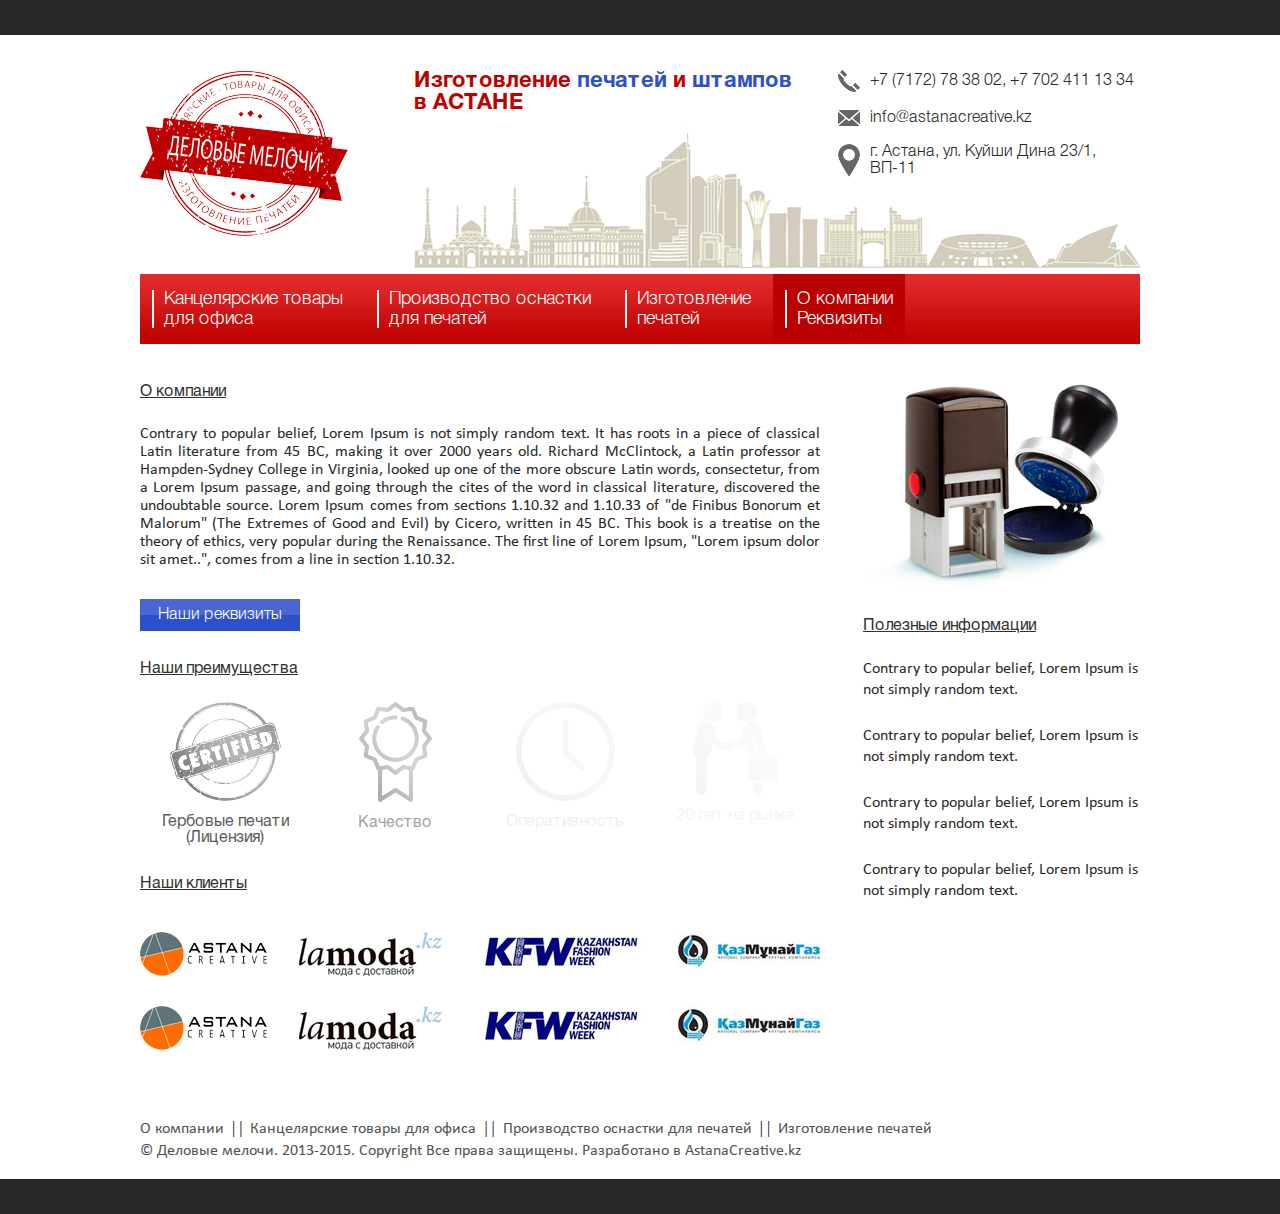
==== index.html @ 38caa1ec "first commit" ====
<!DOCTYPE html>
<html lang="en">
<head>
	<meta charset="UTF-8">
	<title>Деловые мелочи</title>
	<script type="text/javascript" src="http://code.jquery.com/jquery-2.1.4.js"></script>
	<link rel="stylesheet" type="text/css" href="css/reset.css">
	<link rel="stylesheet" type="text/css" href="css/style.css">
	<link rel="stylesheet" type="text/css" href="css/slide.css">
	<link rel="stylesheet" href="css/jquery.fancybox.css?v=2.1.5" type="text/css" media="screen" />
	<script type="text/javascript" src="js/jquery.fancybox.pack.js?v=2.1.5"></script>
	<script src="js/app.js" type="text/javascript"></script>
</head>
<body>
	<header>
		<div class="top_line"></div>
		<div class="cr">
			<div class="head">
				<div class="logo">
					<a href="/">
						<img src="img/logo.png" alt=""/>
					</a>
				</div>
				<div class="head_text">
					Изготовление
					<span>печатей</span>
					и
					<span>штампов</span>
					<br>в АСТАНЕ</div>
				<div class="head_contact">
					<div class="head_contact_item phone">+7 (7172) 78 38 02, +7 702 411 13 34</div>
					<div class="head_contact_item mail">info@astanacreative.kz</div>
					<div class="head_contact_item address">
						г. Астана, ул. Куйши Дина 23/1,
ВП-11
					</div>
				</div>
				<div class="head_img">
					<img src="img/head_img.png" alt=""/>
				</div>
			</div>
			<div class="menu_container">
				<ul class="menu">
					<li>
						<a href="">
							Канцелярские товары
							<br>для офиса</a>
					</li>
					<li>
						<a href="">
							Производство оснастки
							<br>для печатей</a>
					</li>
					<li>
						<a href="">
							Изготовление
							<br>печатей</a>
					</li>
					<li>
						<a href="" class="active" >
							О компании
							<br>Реквизиты</a>
					</li>
				</ul>
			</div>
		</div>

	</header>
	<div class="container">
		<div class="cr">
			<div class="content">
			<div class="title">О компании</div>
				<p>
					Contrary to popular belief, Lorem Ipsum is not simply random text. It has roots in a piece of classical Latin literature from 45 BC, making it over 2000 years old. Richard McClintock, a Latin professor at Hampden-Sydney College in Virginia, looked up one of the more obscure Latin words, consectetur, from a Lorem Ipsum passage, and going through the cites of the word in classical literature, discovered the undoubtable source. Lorem Ipsum comes from sections 1.10.32 and 1.10.33 of "de Finibus Bonorum et Malorum" (The Extremes of Good and Evil) by Cicero, written in 45 BC. This book is a treatise on the theory of ethics, very popular during the Renaissance. The first line of Lorem Ipsum, "Lorem ipsum dolor sit amet..", comes from a line in section 1.10.32.
				</p>
				<div class="button rekvizit">
					Наши реквизиты
				</div>
				<div class="title">Наши преимущества</div>
				<div class="advantages" >
					<div class="advantages_item"  id="pre1">
						<img src="img/pre1.png" alt=""/>
						<a href="" class="title_advantages">Гербовые печати
(Лицензия)</a>
					</div>
					<div class="advantages_item"  id="pre2">
						<img src="img/pre2.png" alt=""/>
						<a href="" class="title_advantages">Качество</a>
					</div>
					<div class="advantages_item"  id="pre3">
						<img src="img/pre3.png" alt=""/>
						<a href="" class="title_advantages">Оперативность</a>
					</div>
					<div class="advantages_item"  id="pre4">
						<img src="img/pre4.png" alt=""/>
						<a href="" class="title_advantages">20 лет
на рынке</a>
					</div>
				</div>
				<div class="title">Наши клиенты</div>
				<div class="partners">
					<div class="partners_item">
						<a href="" targer="_blank">
							<img src="img/creative.png" alt=""/>
						</a>
					</div>
					<div class="partners_item">
						<a href="" targer="_blank">
							<img src="img/lamoda.png" alt=""/>
						</a>
					</div>
					<div class="partners_item">
						<a href="" targer="_blank">
							<img src="img/kfw.png" alt=""/>
						</a>
					</div>
					<div class="partners_item">
						<a href="" targer="_blank">
							<img src="img/kazmunai.png" alt=""/>
						</a>
					</div>
					<div class="partners_item">
						<a href="" targer="_blank">
							<img src="img/creative.png" alt=""/>
						</a>
					</div>
					<div class="partners_item">
						<a href="" targer="_blank">
							<img src="img/lamoda.png" alt=""/>
						</a>
					</div>
					<div class="partners_item">
						<a href="" targer="_blank">
							<img src="img/kfw.png" alt=""/>
						</a>
					</div>
					<div class="partners_item">
						<a href="" targer="_blank">
							<img src="img/kazmunai.png" alt=""/>
						</a>
					</div>
				</div>
			</div>
			<div class="side_bar">
				<img src="img/sider_bar.png" alt="">
				<div class="title">Полезные информации</div>
				<div class="side_bar_list">
					<ul>
						<li class="side_bar_list_item">
							<a href="">Contrary to popular belief, Lorem Ipsum is not simply random text.</a>
						</li>
						<li class="side_bar_list_item">
							<a href="">Contrary to popular belief, Lorem Ipsum is not simply random text.</a>
						</li>
						<li class="side_bar_list_item">
							<a href="">Contrary to popular belief, Lorem Ipsum is not simply random text.</a>
						</li>
						<li class="side_bar_list_item">
							<a href="">Contrary to popular belief, Lorem Ipsum is not simply random text.</a>
						</li>
					</ul>
				</div>
			</div>
		</div>
	</div>
	<footer >

		<div class="cr">

			<ul class="menu_footer">
				<li><a href="">О компании</a>
				| |</li>
				<li><a href="">Канцелярские товары для офиса</a>
				| |</li>
				<li><a href="">Производство оснастки для печатей</a>
				| |</li>
				<li><a href="">Изготовление печатей</a>
				</li>

			</ul>
			<div class="developed">
				<p>© Деловые мелочи. 2013-2015. Copyright Все права защищены. Разработано в <a href="" tager="_blank">AstanaCreative.kz</a></p>
			</div>
		</div>
	</footer>
	<div class="top_line"></div>
</body>
</html>
---- css/style.css ----
/* font-family: "Calibri"; */
@font-face {
    font-family: "Calibri";
    src: url("../fonts/Calibri/Calibri.eot");
    src: url("../fonts/Calibri/Calibri.eot?#iefix")format("embedded-opentype"),
    url("../fonts/Calibri/Calibri.woff") format("woff"),
    url("../fonts/Calibri/Calibri.ttf") format("truetype");
    font-style: normal;
    font-weight: normal;
}
@font-face {
    font-family: "Calibri-Bold";
    src: url("../fonts/Calibri-Bold/Calibri-Bold.eot");
    src: url("../fonts/Calibri-Bold/Calibri-Bold.eot?#iefix")format("embedded-opentype"),
    url("../fonts/Calibri-Bold/Calibri-Bold.woff") format("woff"),
    url("../fonts/Calibri-Bold/Calibri-Bold.ttf") format("truetype");
    font-style: normal;
    font-weight: normal;
}
/* font-family: "Helvetica-Bold"; */
@font-face {
    font-family: "Helvetica-Bold";
    src: url("../fonts/HelveticaNeueCyr-Bold/HelveticaNeueCyr-Bold.eot");
    src: url("../fonts/HelveticaNeueCyr-Bold/HelveticaNeueCyr-Bold.eot?#iefix")format("embedded-opentype"),
    url("../fonts/HelveticaNeueCyr-Bold/HelveticaNeueCyr-Bold.woff") format("woff"),
    url("../fonts/HelveticaNeueCyr-Bold/HelveticaNeueCyr-Bold.ttf") format("truetype");
    font-style: normal;
    font-weight: normal;
}
/* font-family: "HelveticaNeueCyr-Light"; */
@font-face {
    font-family: "Helvetica-Light";
    src: url("../fonts/HelveticaNeueCyr-Light/HelveticaNeueCyr-Light.eot");
    src: url("../fonts/HelveticaNeueCyr-Light/HelveticaNeueCyr-Light.eot?#iefix")format("embedded-opentype"),
    url("../fonts/HelveticaNeueCyr-Light/HelveticaNeueCyr-Light.woff") format("woff"),
    url("../fonts/HelveticaNeueCyr-Light/HelveticaNeueCyr-Light.ttf") format("truetype");
    font-style: normal;
    font-weight: normal;
}
@font-face {
    font-family: "Helvetica-Roman";
    src: url("../fonts/HelveticaNeueCyr-Roman/HelveticaNeueCyr-Roman.eot");
    src: url("../fonts/HelveticaNeueCyr-Roman/HelveticaNeueCyr-Roman.eot?#iefix")format("embedded-opentype"),
    url("../fonts/HelveticaNeueCyr-Roman/HelveticaNeueCyr-Roman.woff") format("woff"),
    url("../fonts/HelveticaNeueCyr-Roman/HelveticaNeueCyr-Roman.ttf") format("truetype");
    font-style: normal;
    font-weight: normal;
}
/*header*/
.top_line {
    height: 35px;
    background-color: #282828;
}
.head {
    padding: 35px 0;
    overflow: hidden;
    position: relative;
}
.logo {
    float: left;
}

.head_text {
    float: left;
    font-family: "Helvetica-Bold";
    font-size: 22px;
    color: #bf0000;
    margin-left: 66px;
}
.head_text span {
    color: #2e50cb;
}
.head_contact {
    float: right;
    overflow: hidden;
    width: 302px;
}
.head_contact_item {
    line-height: 22px;
    font-family: "Helvetica-Light";
    font-size: 16px;
    color: #282828;
    margin-bottom: 15px;
}
.head_contact_item.address {
    line-height: 17px;
}
.head_contact_item::before {
    position: relative;
    display: block;
    margin: auto;
    content: "";
    float: left;
    width: 22px;
    height: 22px;
    background-image: url(../img/sprite.png);
    background-repeat: no-repeat;
    margin-right: 10px;
}
.mail::before {
    background-position: 0px -38px;
}
.address::before {
    background-position: 0px -76px;
    height: 33px;
}
.head_img {
    position: absolute;
    bottom: 0;
    right: 0;
}
/*menu*/
.menu_container {
    background-image: url(../img/menu_bg.jpg);
    overflow: hidden;
    margin-bottom: 40px;
}
.menu_footer {
    display: block;
    overflow: hidden;
    margin-bottom: 5px;
}
.menu li {
    float: left;
    margin-right: 10px;
}
.menu li a {
    font-family: "Helvetica-Light";
    font-size: 18px;
    color: #fff;
    line-height: 20px;
    padding: 15px 12px;
    display: block;
}
.menu li a::before {
    position: relative;
    display: block;
    margin: auto;
    content: "";
    float: left;
    width: 2px;
    height: 38px;
    background-image: url(../img/menu_line.jpg);
    background-repeat: no-repeat;
    margin-right: 10px;
    margin-top: 1px;
}
.menu li a:hover {
    background-color: #ba0000;
}
.active{
    background-color: #ba0000;
}
/*menu end*/
/*header end*/
/*content*/
.container {
    margin-bottom: 20px;
    overflow: hidden;
}
.content {
    width: 680px;
    float: left;
}
.content p {
    font-family: "Calibri";
    color: #282828;
    font-size: 16px;
    text-align: justify;
    line-height: 18px;
}

/*partners*/
.partners {
    margin-top: 40px;
}
.partners_item {
    float: left;
    vertical-align: middle;
    line-height: 62px;
    height: 49px;
    margin-bottom: 25px;
    margin-right: 32px;
}
.partners_item:nth-child(4n) {
    margin-right: 0px;
}
.partners {
    margin-top: 40px;
    clear: both;
    overflow: hidden;
}
/*partners end*/
/*side_bar*/
.side_bar {
    float: right;
    width: 277px;
}
.side_bar img {
    margin-bottom: 25px;
}
.side_bar_list_item {
    margin-bottom: 25px;
}
.side_bar_list_item a {
    font-family: "Calibri";
    line-height: 21px;
    color: #282828;
}
.side_bar_list_item a:hover{
    text-decoration:underline;
}
/*side_bar end*/
/*content end*/
/*footer*/
footer {
    clear: both;
    padding: 20px 0px;
}
.menu_footer li {
    float: left;
    margin-right: 8px;
}
.menu_footer li a {
    color: #525252;
    font-size: 16px;
    font-family: "Calibri";
    line-height: 18px;
    float: left;
    margin-right: 8px;
}
.menu_footer li a:hover {
    text-decoration: underline;
}
.developed {
    font-family: "Calibri";
    color: #525252;
}
.developed a {
    color: #525252;
}
.developed a:hover {
    text-decoration:underline;
}
/*footer end*/
.button {
    width: 160px;
    height: 32px;
    line-height: 32px;
    background-image: linear-gradient(180deg, rgba(74, 103, 209, 12) 16px, rgba(46, 80, 203, 16) 50%);
    font-size: 16px;
    font-family: "Helvetica-Light";
    text-align: center;
    color: #fff;
}
.button.rekvizit {
    margin: 30px 0;
}
.title {
    font-family: "Helvetica-Roman";
    color: #303030;
    font-size: 16px;
    text-decoration: underline;
    margin-bottom: 25px;
}
.advantages {
    margin-bottom: 30px;
    overflow: hidden;
}
.advantages_item {
    width: 25%;
    text-align: center;
    display: none;
    float: left;
}
.advantages_item a {
    display: block;
    color: #303030;
    font-family: "Helvetica-Roman";
    margin-top: 10px;
}
/*оперативная полиграфия*/
.operational_polygraphy_item {
    overflow: hidden;
    margin-bottom: 25px;
}
.title.polygraphy {
    margin: 14px 0px 20px;  
    overflow: hidden;
    display: inline-block;
}
.polygraphy_img {
    float: left;
    margin-right: 35px;
}
.kanc_img {
    margin: 35px 0;
}
.side_bar_list_item.info a {
    text-decoration: underline;
}
.side_bar_list_item.info a:hover {
    text-decoration: none;
}
.title_info {
    font-family: "Calibri-Bold";
    margin-bottom: 20px;
    font-size: 16px;
    line-height: 20px;
}
---- css/slide.css ----
/* Slider */

.slick-slider {
    position: relative;
    display: block;
    -moz-box-sizing: border-box;
    box-sizing: border-box;
    -webkit-user-select: none;
    -moz-user-select: none;
    -ms-user-select: none;
    user-select: none;
    -webkit-touch-callout: none;
    -khtml-user-select: none;
    -ms-touch-action: pan-y;
    touch-action: pan-y;
    -webkit-tap-highlight-color: transparent;
    overflow: hidden;
    width: 100%;
    /* margin-bottom: 10px; */
}
.news.slick-initialized.slick-slider {
    margin-top: 60px;
}
.slick-list {
    position: relative;
    display: block;
    overflow: hidden;
    margin: 0;
    padding: 0;
    width: 100%;
}
.slick-list:focus
{
    outline: none;
}
.slick-list.dragging
{
    cursor: pointer;
    cursor: hand;
}

.slick-slider .slick-track,
.slick-slider .slick-list
{
    -webkit-transform: translate3d(0, 0, 0);
       -moz-transform: translate3d(0, 0, 0);
        -ms-transform: translate3d(0, 0, 0);
         -o-transform: translate3d(0, 0, 0);
            transform: translate3d(0, 0, 0);
}

.slick-track {
    position: relative;
    top: 0;
    left: 0;
    display: block;
    height: 407px;
}
.slick-track:before,
.slick-track:after
{
    display: table;

    content: '';
}
.slick-track:after
{
    clear: both;
}
.slick-loading .slick-track
{
    visibility: hidden;
}

.slick-slide {
    display: none;
    float: left;
    /* height: 100%; */
    min-height: 1px;
    /* overflow: hidden; */
    outline: none;
    position: relative;
}
[dir='rtl'] .slick-slide
{
    float: right;
}
.slider_bg {
    background-color: #016CB9;
    clear: both;
    margin-bottom: 25px;
}
.slick-slide img {
    display: block;
    /* width: 100%; */
}
.slick-slide.slick-loading img
{
    display: none;
}
.slick-slide.dragging img
{
    pointer-events: none;
}
.slick-initialized .slick-slide
{
    display: block;
}
.slick-loading .slick-slide
{
    visibility: hidden;
}
.slick-vertical .slick-slide
{
    display: block;

    height: auto;

    border: 1px solid transparent;
}

.slider-description {
    position: absolute;
    top: 0;
    right: 0;
    bottom: 0;
    text-align: center;
    left: 0;
    width: 1000px;
    /* height: 315px; */
    margin: 0px auto auto;
    text-transform: uppercase;
    color: #fff;
    line-height: 1;
}
.slider-des-form {
    background-image: url(../img/form_bg.png);
    height: 183px;
    background-size: cover;
    margin-top: 11px;
}
.slider-des-form-title {
    color: #5d5d5d;
    font-family: "PTSansBold";
    font-size: 18px;
    padding-top: 31px;
    margin-bottom: 20px;
}
.button:hover {
    background-color: #528C05;
	cursor:pointer;
}
.input_top {
    text-align: center;
    border: none;
    border-bottom: 1px solid #252525;
    width: 160px;
    font-family: "PTSansRegular";
    line-height: 18px;
    font-size: 16px;
    margin: 0 15px;
}

.slider-des-content {
    width: 460px;
    float: right;
    margin-top: 39px;
}
.slider-des-content_title {
    font-family: "Clip-Condensed";
    font-size: 33px;
    text-align: right;
    background: rgba(0,0,0,.5);
    padding-right: 11px;
    padding-top: 5px;
    padding-bottom: 5px;
}
.slider-description img {
    display: inline-block;
    width: auto;
    margin-top: 38px;
}
.slider-description__row--first {
    font-size: 60px;
}
.slider-description__row--second {
    font-size: 30px;
}

.slider-description__row {
    font-family: "Gothic";
    color: #fccb56;
    text-shadow: -2px 0px 2px #3C2008;
}
.slider_dva {
    display: -webkit-box;
    display: -webkit-flex;
    display: -ms-flexbox;
    display: flex;
    width: 100%;
    box-sizing: border-box;
    -webkit-box-pack: justify;
    -webkit-justify-content: space-between;
    -ms-flex-pack: justify;
    justify-content: space-between;
    margin-top: 9px;
    margin-bottom: 20px;
}
.big-slides-opac {
    opacity: 0.5;
    background-color: #000;
    height: 60px;
    width: 100%;
    z-index: 1;
    position: absolute;
    top: 0;
}
.big-slides {
    height: 350px;
	float:left;
}
.small-slides {
    margin-left: 11px;
}
.smal-slides-title {
    font-family: Calibri-Bold;
    font-size: 20px;
    color: #8c623e;
    margin-bottom: 12px;
    position: absolute;
    top: 12px;
}
.big-slides__content {
    position: absolute;
    bottom: 0px;
    background-color: rgba(0, 0, 0, 0.62);
    border-radius: 0px 0px 7px 7px;
}
.big-slides__content p {
    color: #fff;
    z-index: 5;
    padding: 10px;
    font-size: 15px;
    line-height: 15px;
    font-family: "Calibri";
}

.big-slides__item.active {
    display: block;
}
.big-slides__item {
    position: relative;
    width: 590px;
    height: 350px;
    display: none;
    overflow: hidden;
}
.big-slides__img img {
    width: 100%;
}
.small-slides__item:hover, .small-slides__item.active {
    opacity:1;
	cursor:pointer;
}

.small-slides_content {
    overflow: hidden;
    margin-left: 5px;
    width: 117px;
    height: 60px;
    float: right;
}
.small-slides_content a {
    font-family: "Calibri-Bold";
    font-size: 18px;
    line-height: 18px;
    color: #9cad0b;
    display: block;
    margin-bottom: 5px;
	text-decoration:underline;
}
.small-slides_content p {
    line-height: 14px;
    font-size: 16px;
    Font-family: "Calibri";
    color: #a4662f;
}
.small-slides__item {
    display: block;
    overflow: hidden;
    box-sizing: border-box;
    width: 191px;
    border-radius: 0px;
    height: 172px;
    line-height: 0;
    margin-bottom: 8px;
    float: left;
    opacity: 0.5;
    margin-right: 8px;
}
.small-slides__item:nth-child(3n) {
    margin-right: 0px;
}
.small-slides__item_img {
    width: 194px; 
    /* overflow: hidden; */
    /* float: left; */
    /* border-radius: 8px; */
}
.item-block__img {
    width: 230px;
    height: 110px;
    overflow: hidden;
}
.item-block__img img{
    width:100%;
}
.slick-dots {
    text-align: center;
    overflow: hidden;
    padding: 0;
    margin: 50px 0;
}
.slick-dots li {
    padding: 0;
    text-align: center;
    display: inline-block;
    list-style: none;
    text-align: center;
    margin: 0 10px;
}
.slick-dots li button {
    width: 110px;
    border: none;
    outline: none;
    height: 10px;
    cursor: pointer;
    overflow: hidden;
    display: block;
    color: #cd851f;
    background: #cd851f;
    border-radius: 8px;
}
.slick-dots li.slick-active button{
    color: #5ba000;
    background: #5ba000;
}
.des_slider {
    position: absolute;
    right: 0px;
    top: 0px;
    width: 500px;
    color: #fff;
    font-family: "PTSansRegular";
    font-size: 14px;
    padding-top: 41px;
}
.des_sl_title {
    font-family: "PTSansBOld";
    font-size: 30px;
    color: #fff;
    border-bottom: 2px solid #fff;
    padding-bottom: 3px;
    margin-bottom: 18px;
}
.des_slider p{
    line-height: 16px;
    text-align: justify;
}
.read_more {
    display: block;
    float: right;
    margin-top: 14px;
    color: #fff;
    text-decoration: underline;
}
.read_more:hover {
    text-decoration: none;
}
.news-block {
    width: 230px;
    box-shadow: 0 0 10px rgba(0,0,0,0.5);
    margin: 0 auto;
}
.item-block-des {
    padding: 13px;
}
.item-block__title {
    display: block;
    font-family: "PTSAnsRegular";
    font-size: 21px;
    color: #3186c3;
    margin-bottom: 5px;
}
.item-block__date {
    font-family: "PTSansRegular";
    font-size: 14px;
    color: #a8a8a8;
    border-bottom: 1px solid #a8a8a8;
    display: block;
    padding-bottom: 3px;
    margin-bottom: 7px;
}
.item-block-des p {
    color: #666666;
    font-family: "PTSansRegular";
    margin: 0;
    text-align: left;
}
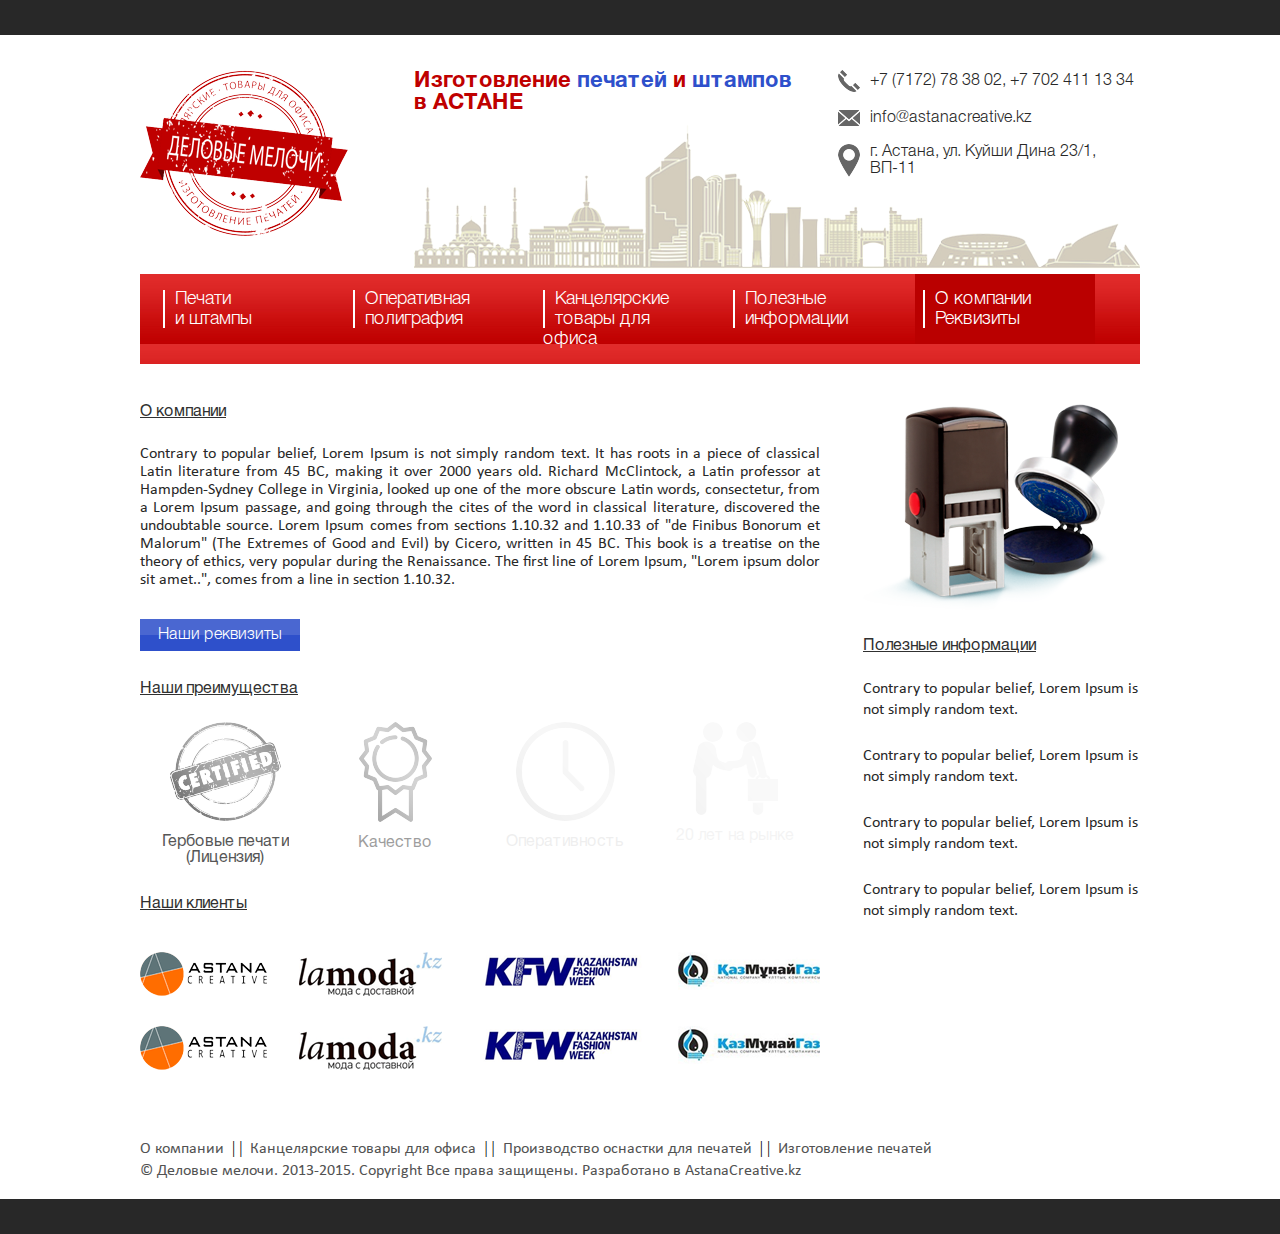
==== commit 21a4b3ce: "Меню" ====
--- a/index.html
+++ b/index.html
@@ -43,18 +43,29 @@
 				<ul class="menu">
 					<li>
 						<a href="">
-							Канцелярские товары
-							<br>для офиса</a>
+							Печати
+
+							<br>и штампы</a>
 					</li>
 					<li>
 						<a href="">
-							Производство оснастки
-							<br>для печатей</a>
+							Оперативная
+							<br>полиграфия</a>
+
 					</li>
 					<li>
 						<a href="">
-							Изготовление
-							<br>печатей</a>
+							Канцелярские
+							<br>товары для офиса</a>
+							
+
+					</li>
+					
+
+					<li>
+						<a href=""  >
+							Полезные
+							<br>информации</a>
 					</li>
 					<li>
 						<a href="" class="active" >
--- a/css/style.css
+++ b/css/style.css
@@ -115,6 +115,7 @@
     background-image: url(../img/menu_bg.jpg);
     overflow: hidden;
     margin-bottom: 40px;
+    padding-left: 15px;
 }
 .menu_footer {
     display: block;
@@ -130,7 +131,8 @@
     font-size: 18px;
     color: #fff;
     line-height: 20px;
-    padding: 15px 12px;
+    padding: 15px 8px;
+    width: 164px;
     display: block;
 }
 .menu li a::before {
